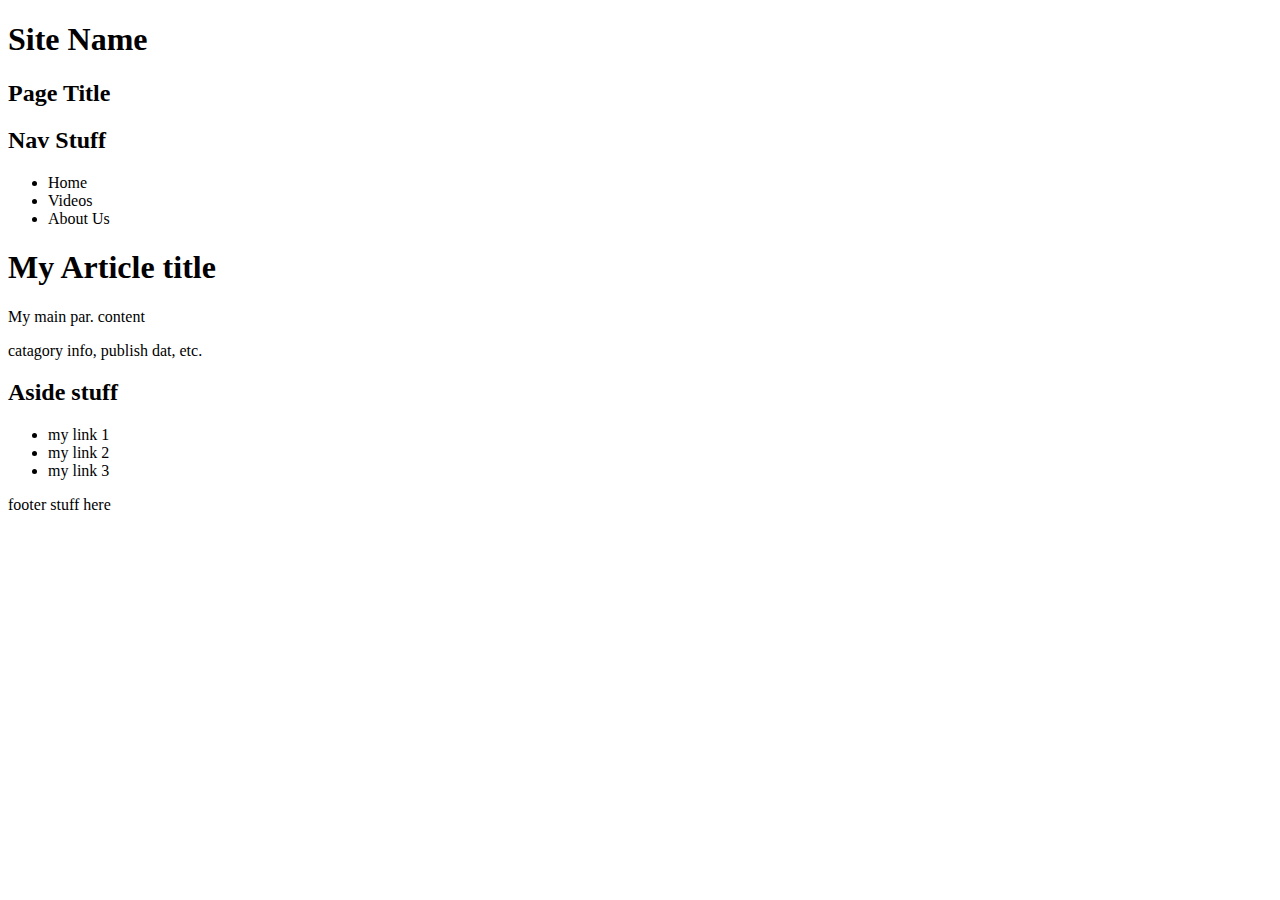
==== index.html @ d84976e9 "Create index.html" ====
<!doctype html>
<html>
    <head>
        <title> </title>
        <link rel="stylesheet" href=""/>
        <style>
        </style>
        
    </head>
    
    <body>
        <div id="wrapper">
    <header>
         <h1>Site Name</h1>

         <h2> Page Title </h2>

    </header>
    <nav>
         <h2>Nav Stuff</h2>

        <ul>
            <li>Home</li>
            <li>Videos</li>
            <li>About Us</li>
        </ul>
    </nav>
    <article>
        <header>
             <h1>My Article title</h1>

        </header>
        <p>My main par. content</p>
        <footer>
            <p>catagory info, publish dat, etc.</p>
        </footer>
        
    </article>
    <aside>
         <h2>Aside stuff</h2>

        <ul>
            <li>my link 1</li>
            <li>my link 2</li>
            <li>my link 3</li>
        </ul>
    </aside>
    <footer>
        <p>footer stuff here</p>
    </footer>
</div>
    </body>
</html>
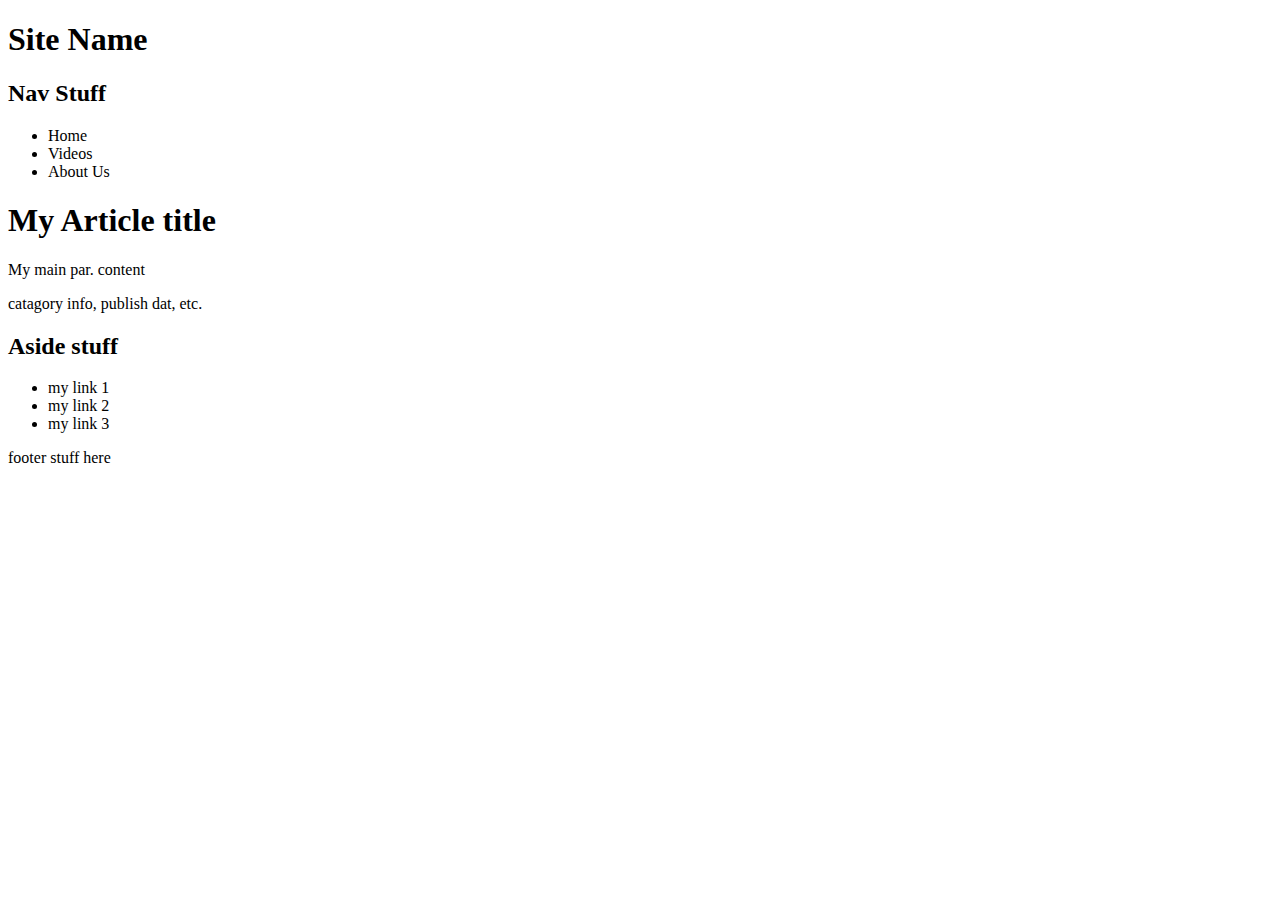
==== commit 863bfbce: "Update index.html" ====
--- a/index.html
+++ b/index.html
@@ -10,10 +10,8 @@
     
     <body>
         <div id="wrapper">
-    <header>
+    <header class="main">
          <h1>Site Name</h1>
-
-         <h2> Page Title </h2>
 
     </header>
     <nav>
@@ -26,7 +24,7 @@
         </ul>
     </nav>
     <article>
-        <header>
+        <header class="article">
              <h1>My Article title</h1>
 
         </header>
@@ -45,7 +43,8 @@
             <li>my link 3</li>
         </ul>
     </aside>
-    <footer>
+    
+    <footer class="bottom">
         <p>footer stuff here</p>
     </footer>
 </div>
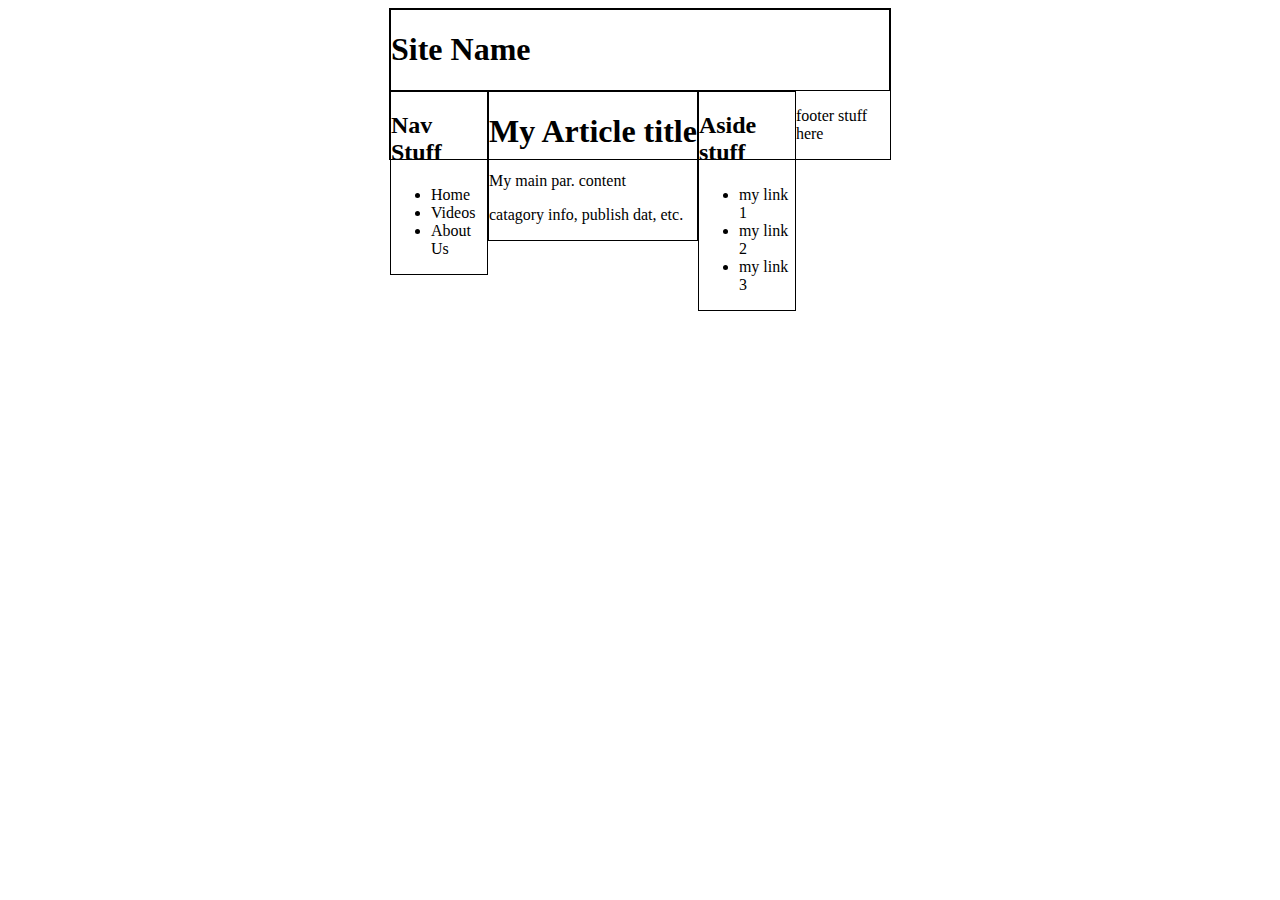
==== commit 3ff7fa10: "Update index.html" ====
--- a/index.html
+++ b/index.html
@@ -1,8 +1,8 @@
 <!doctype html>
 <html>
     <head>
-        <title> </title>
-        <link rel="stylesheet" href=""/>
+        <title>The BCN Network</title>
+        <link rel="stylesheet" href="./styles/layout.css"/>
         <style>
         </style>
         
--- a/styles/layout.css
+++ b/styles/layout.css
@@ -0,0 +1,25 @@
+#wrapper {
+    width:500px;
+    margin: 0 auto 0 auto;
+    border: 1px solid #000;
+}
+
+header.main{
+    border: 1px solid #000;
+}
+
+nav, article, aside {
+    float: left; 
+    border:1px solid #000;
+}
+
+nav, aside{
+    width:96px;
+    
+article{
+    width:298px;
+}
+
+.bottom {
+    clear:left;
+}
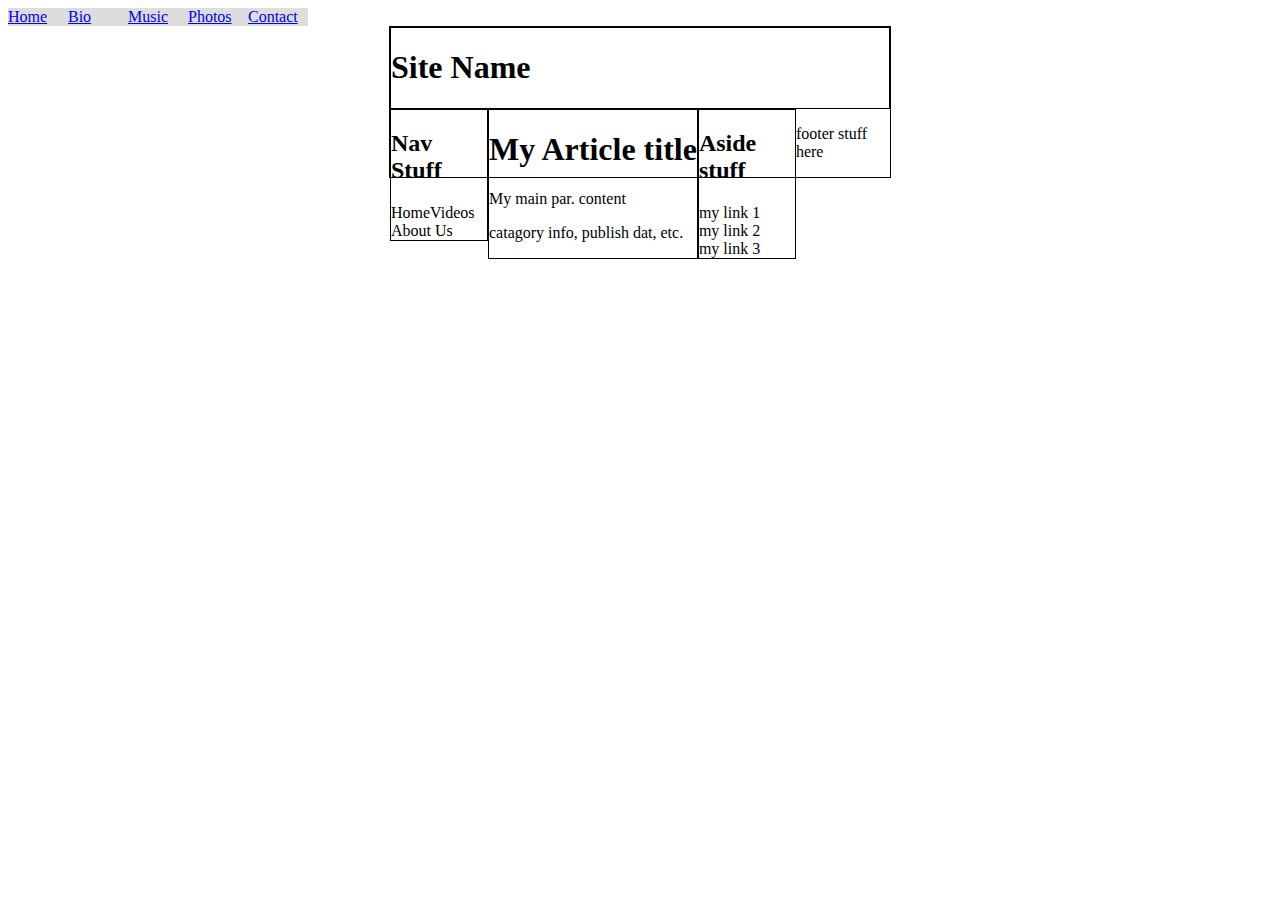
==== commit e498aa15: "Update index.html" ====
--- a/index.html
+++ b/index.html
@@ -4,6 +4,37 @@
         <title>The BCN Network</title>
         <link rel="stylesheet" href="./styles/layout.css"/>
         <style>
+ul
+{
+list-style-type:none;
+margin:0;
+padding:0;
+overflow:hidden;
+}
+li
+{
+float:left;
+}
+a
+{
+display:block;
+width:60px;
+background-color:#dddddd;
+}
+</style>
+</head>
+
+
+<!-- this is the body where everything visable to the reader will be -->
+<body>
+<ul>
+<li><a href="index.html">Home</a></li>
+<li><a href="bio.html">Bio</a></li>
+<li><a href="music.html">Music</a></li>
+<li><a href="photos.html">Photos</a></li>
+<li><a href="contact.html">Contact</a></li>
+</ul>
+
         </style>
         
     </head>
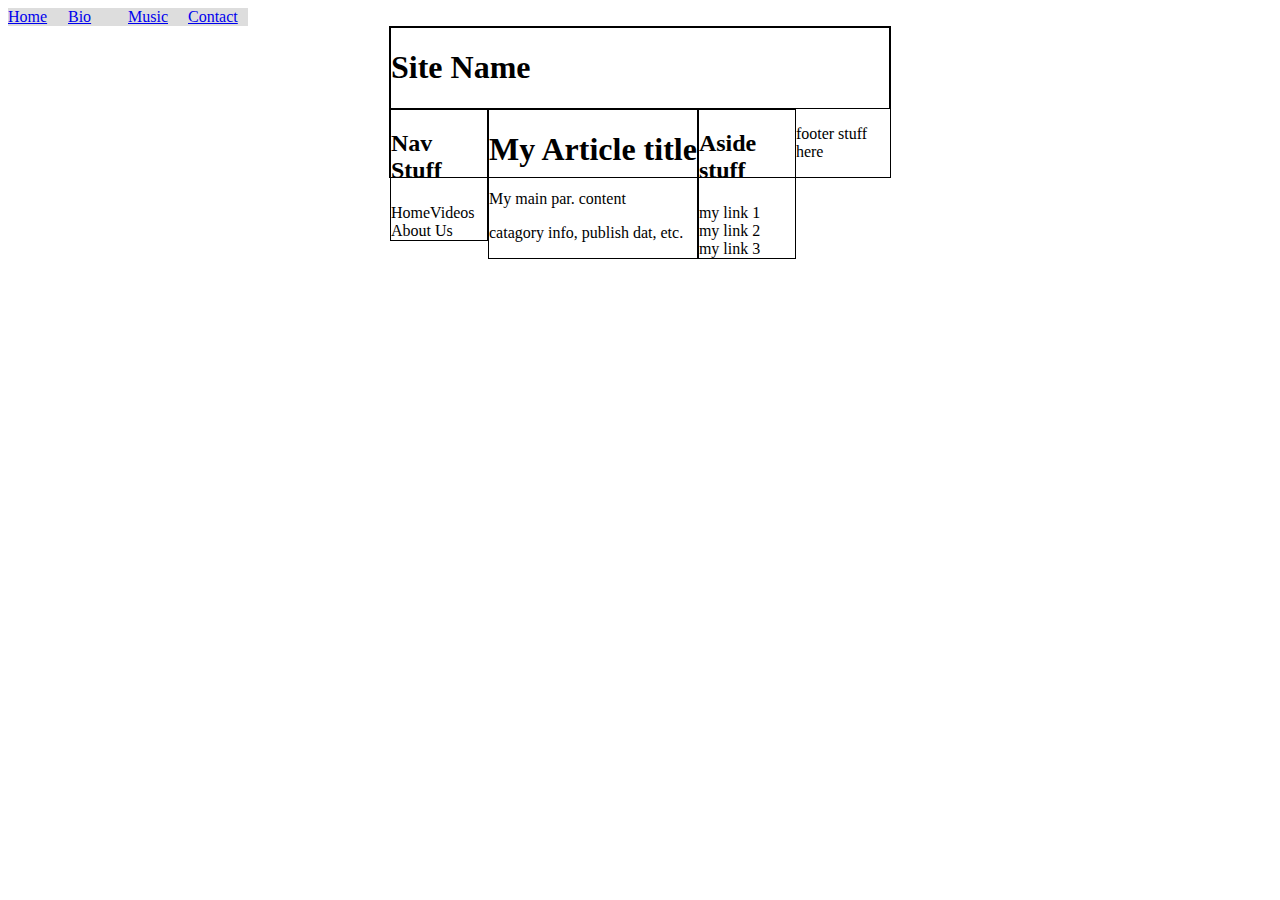
==== commit c02f50da: "Update index.html" ====
--- a/index.html
+++ b/index.html
@@ -30,8 +30,7 @@
 <ul>
 <li><a href="index.html">Home</a></li>
 <li><a href="bio.html">Bio</a></li>
-<li><a href="music.html">Music</a></li>
-<li><a href="photos.html">Photos</a></li>
+<li><a href="videos.html">Music</a></li>
 <li><a href="contact.html">Contact</a></li>
 </ul>
 
--- a/styles/layout.css
+++ b/styles/layout.css
@@ -23,3 +23,8 @@
 .bottom {
     clear:left;
 }
+
+
+* {
+  font-family:Arial, Helvetica, sans-serif;
+}
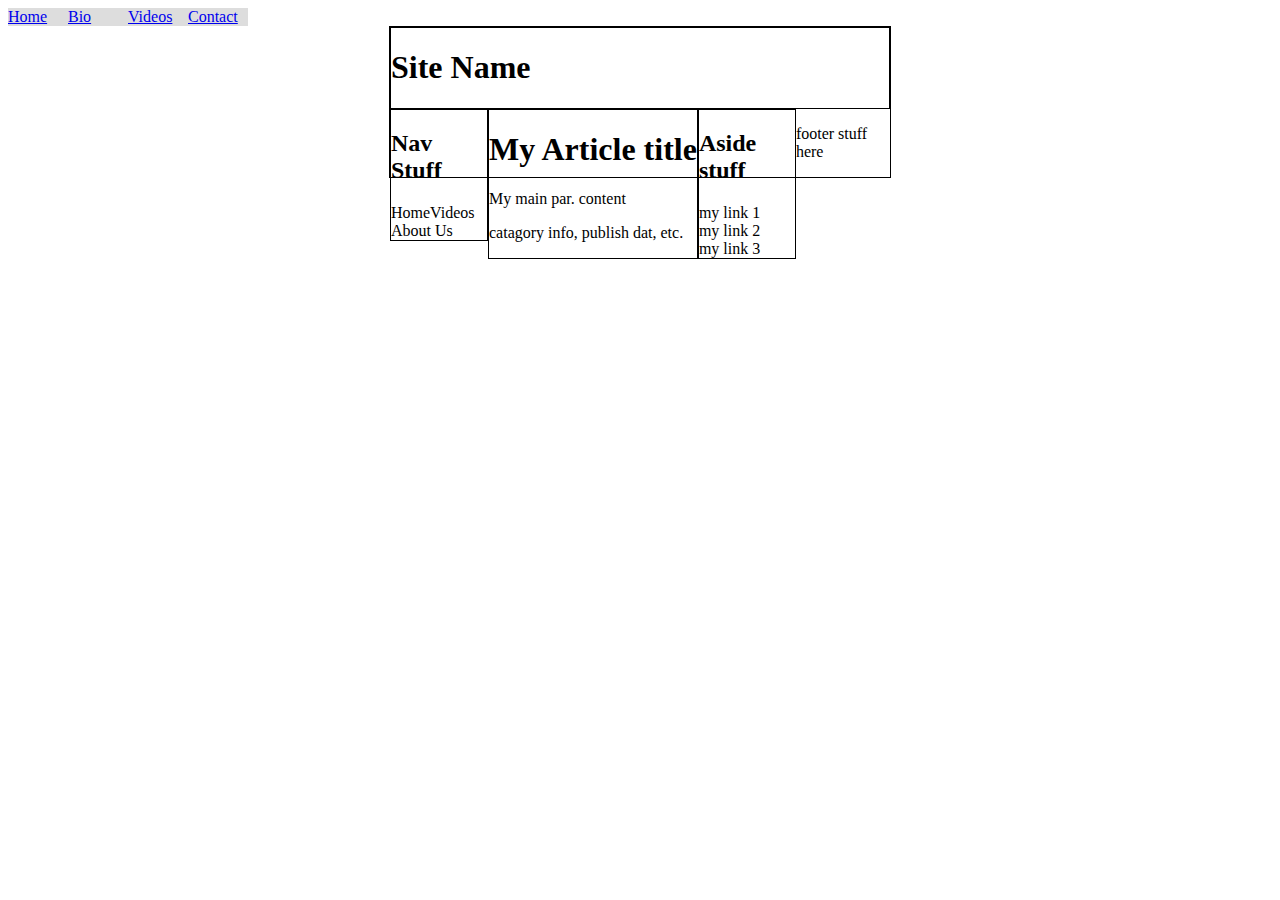
==== commit 9b1a55c3: "Update index.html" ====
--- a/index.html
+++ b/index.html
@@ -30,7 +30,7 @@
 <ul>
 <li><a href="index.html">Home</a></li>
 <li><a href="bio.html">Bio</a></li>
-<li><a href="videos.html">Music</a></li>
+<li><a href="videos.html">Videos</a></li>
 <li><a href="contact.html">Contact</a></li>
 </ul>
 
